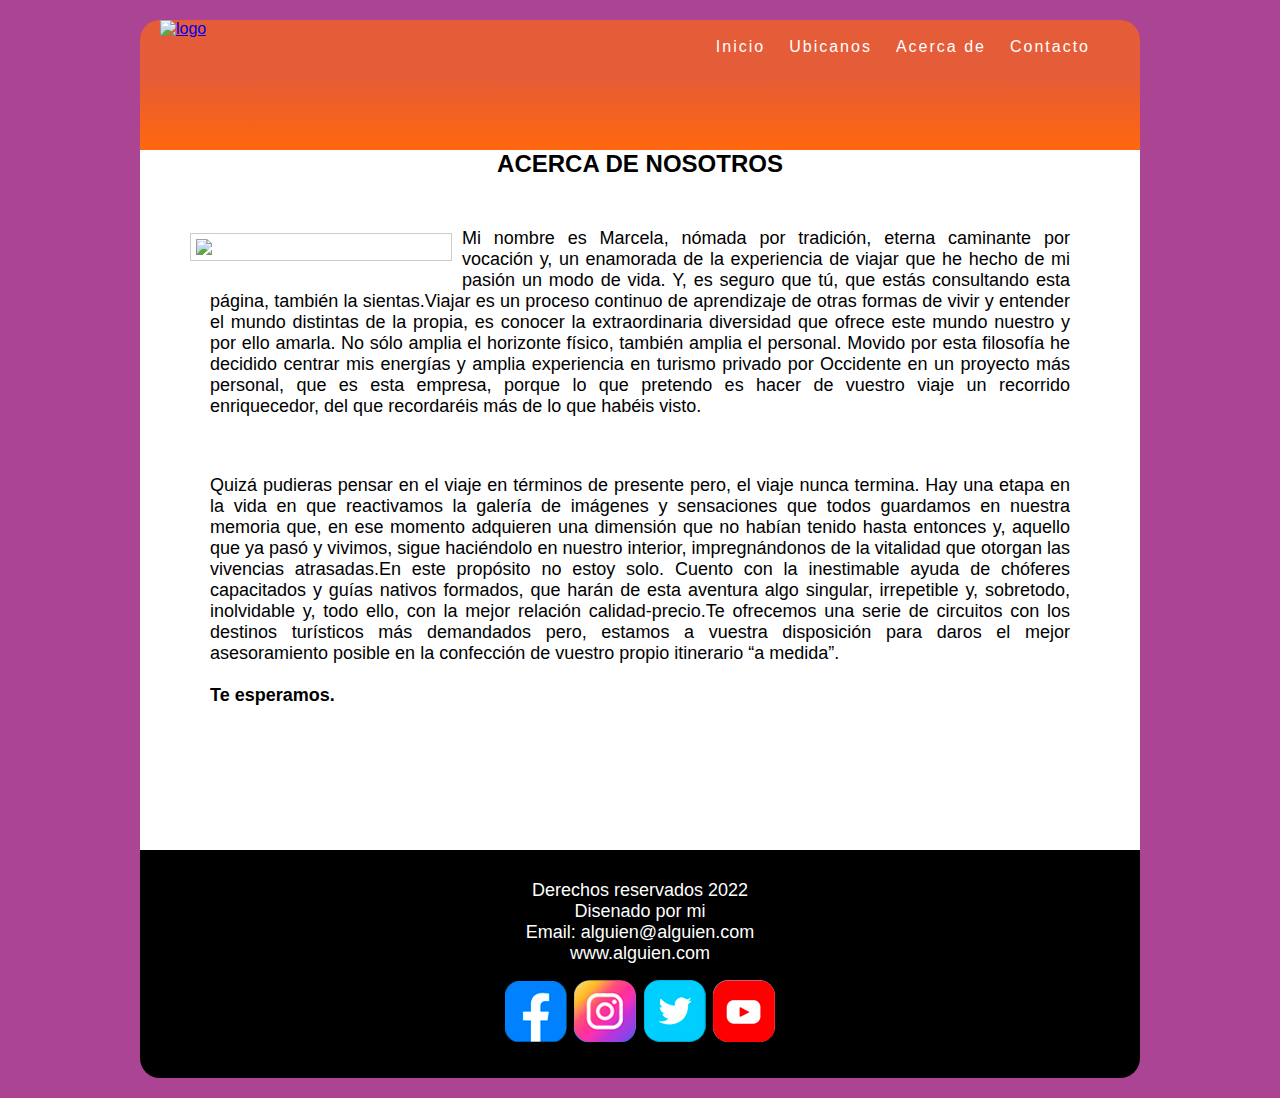
==== acerca de.html @ 9cdaa5a6 "actualización de contenido" ====
<!DOCTYPE html>
<html lang="es">
<head>
    <meta charset="UTF-8">
    
    <meta name="viewport" content="width=device-width, initial-scale=1.0">
    <title>Html y CSS</title>
    <link rel="stylesheet" href="estilos.css">
    <link rel="shorcut icon" href="img/html5.png">
    
</head> 
<body>
    <header>
        <section id="logo">
            <a href="index.html"><img src="img/logo.png" alt="logo"></a>
        </section>
        <nav class="nav container" id="nav">
            <ul class="nav__links">

                <li class="nav__item">
                    <a href="index.html" class="nav__link">Inicio</a>
                </li>
                <li class="nav__item">
                    <a href="ubicacion.html" class="nav__link">Ubicanos</a>
                </li>
                <li class="nav__item">
                    <a href="#" class="nav__link">Acerca de</a>
                </li>
                <li class="nav__item">
                    <a href="contacto.html" class="nav__link">Contacto</a>
                </li>

            </ul>

                <a href="#nav" class="menu__abre">
                    <img src="img/menu.svg" class="nav__icon">
                </a>

                <a href="#" class="menu__cierra">
                    <img src="img/close.svg" class="nav__icon">
                </a>

        </nav>
    </header>
    
        <section id="contenedor">
            <section id="contenido">
                                
                <h2>ACERCA DE NOSOTROS</h2>
                <img src="img/imagen3.jpg" class="img-izq">
                <p>Mi nombre es Marcela, nómada por tradición, eterna caminante por vocación y, un enamorada de la experiencia de viajar que he hecho de mi pasión un modo de vida.

                    Y, es seguro que tú, que estás consultando esta página, también la sientas.
                    
                    ​Viajar es un proceso continuo de aprendizaje de otras formas de vivir y entender el mundo distintas de la propia, es conocer la extraordinaria diversidad que ofrece este mundo nuestro y por ello amarla. No sólo amplia el horizonte físico, también amplia el personal. Movido por esta filosofía he decidido centrar mis energías y amplia experiencia en turismo privado por Occidente en un proyecto más personal, que es esta empresa, porque lo que pretendo es hacer de vuestro viaje un recorrido enriquecedor, del que recordaréis más de lo que habéis visto.
                    
                </p>
                <br>
                <p> ​Quizá pudieras pensar en el viaje en términos de presente pero, el viaje nunca termina. Hay una etapa en la vida en que reactivamos la galería de imágenes y sensaciones que todos guardamos en nuestra memoria que, en ese momento adquieren una dimensión que no habían tenido hasta entonces y, aquello que ya pasó y vivimos, sigue haciéndolo en nuestro interior, impregnándonos de la vitalidad que otorgan las vivencias atrasadas.
                    
                    ​En este propósito no estoy solo. Cuento con la inestimable ayuda de chóferes capacitados y guías nativos formados, que harán de esta aventura algo singular, irrepetible y, sobretodo, inolvidable y, todo ello, con la mejor relación calidad-precio.
                    
                    ​Te ofrecemos una serie de circuitos con los destinos turísticos más demandados pero, estamos a vuestra disposición para daros el mejor asesoramiento posible en la confección de vuestro propio itinerario “a medida”.
                    <br>
                    <br>
                    ​
                    
                    <b>Te esperamos.</b>
                </p>            
                
                
            </section>
            
        </section>
        
    
    <footer>
        Derechos reservados 2022 <br>
        Disenado por mi <br>
        Email: alguien@alguien.com <br>
        www.alguien.com <br>

        <a href="https:\\facebook.com" target="_blank"><img src="img/facebook.png" class="redes"></a>
        <a href="https:\\instagram.com" target="_blank"><img src="img/Instagram.png" class="redes"></a>
        <a href="https:\\twitter.com" target="_blank"><img src="img/Twitter.png" class="redes"></a>
        <a href="https:\\youtube.com" target="_blank"><img src="img/Youtube.png" class="redes"></a>

    </footer>

</body>
</html>
---- estilos.css ----
*{
	margin: 0;
	padding: 0px;
}

body{
	
	padding: 20px;
	height: 100%; 
	font-family: 'Noto Sans', sans-serif;
	background-color: #ab4493; 
		  
}

header {
	max-height: 195px;
	max-width: 1000px;
	min-height: 130px;
	margin: 0 auto;
	border-radius: 20px 20px 0 0;
	
/* Permalink - use to edit and share this gradient: https://colorzilla.com/gradient-editor/#ff670f+12,ff670f+100&0.69+43,1+99 */
background: -moz-linear-gradient(top,  rgba(255,103,15,0.69) 12%, rgba(255,103,15,0.69) 43%, rgba(255,103,15,1) 99%, rgba(255,103,15,1) 100%); /* FF3.6-15 */
background: -webkit-linear-gradient(top,  rgba(255,103,15,0.69) 12%,rgba(255,103,15,0.69) 43%,rgba(255,103,15,1) 99%,rgba(255,103,15,1) 100%); /* Chrome10-25,Safari5.1-6 */
background: linear-gradient(to bottom,  rgba(255,103,15,0.69) 12%,rgba(255,103,15,0.69) 43%,rgba(255,103,15,1) 99%,rgba(255,103,15,1) 100%); /* W3C, IE10+, FF16+, Chrome26+, Opera12+, Safari7+ */
filter: progid:DXImageTransform.Microsoft.gradient( startColorstr='#b0ff670f', endColorstr='#ff670f',GradientType=0 ); /* IE6-9 */

	/* Permalink - use to edit and share this gradient: https://colorzilla.com/gradient-editor/#a90329+36,6d0019+95 */
/*	background: #a90329; /* Old browsers */
/*	background: -moz-linear-gradient(top,  #a90329 36%, #6d0019 95%); /* FF3.6-15 */
/*	background: -webkit-linear-gradient(top,  #a90329 36%,#6d0019 95%); /* Chrome10-25,Safari5.1-6 */
/*	background: linear-gradient(to bottom,  #a90329 36%,#6d0019 95%); /* W3C, IE10+, FF16+, Chrome26+, Opera12+, Safari7+ */
/*	filter: progid:DXImageTransform.Microsoft.gradient( startColorstr='#a90329', endColorstr='#6d0019',GradientType=0 ); /* IE6-9 */ 

}


#logo{
	
	width: 220px;
	float: left;
	margin-top: 0px;
	margin-left: 20px;
	animation: 1s entradalogo 1;

}
#logo img{
	max-width: 500px;
	
}


#logo img:hover {
	filter: grayscale(100%);
}

#contenedor{
	max-width: 1000px;
	min-height: 700px;
	background: #fff;
	margin: 0 auto;
	display: flex;
}

#contenido h2{
	text-align: center;
	margin-bottom: 30px;
}
#ubica{
	margin-top: 20px;
}


#mapa{
	margin-top: 20px;
	overflow:hidden;
    border-radius: 20px; 
    position:relative;
    height:500px;
}
iframe{
    left:0;
    top:0;
    height:100%;
    width:100%;
    position:absolute;
}


#contenido p{
	margin-bottom: 30px;
	font-family: arial;
	font-size: 18px;
	text-align: justify;
	margin: 0 auto;
	padding: 20px;
	
}

.img-izq{
	float: left;
	margin-right: 10px;
	margin-bottom: 10px;
	margin-top:25px;
	width: 250px;
	border: 1px solid #ccc;
	padding: 5px;
}


#contenido{
	width: 900px;
	min-height: 700px;
	background: #fff;
	
	box-sizing: border-box;
	margin: 0 auto;
}

footer{
	max-width: 1000px;
	background: #000;
	margin: 0 auto;
	border-radius: 0 0 20px 20px;
	color: #fff;
	text-align: center;
	padding: 30px;
	box-sizing: border-box;
	font-family: arial;
	font-size: 18px;
}

.container{
	margin: 0 auto;
	width: 90%;
	max-width: 1200px;
	overflow: hidden;
  }
  
  	 
  .nav{
	--state-close: scale(0);
	--state-hamburguer:scale(1);
	--state-menu: translate(-100%);
  
	padding: 0px 0;
	display: grid;
	justify-content: space-between;
	align-items: center;
	grid-template-columns: repeat(2, max-content);
  }
  
  .nav:target{
	--state-menu: translate(0);
	--state-close: scale(1);
	--state-hamburguer:scale(0);
  }
  
  .nav__logo{
	font-size: 2.5rem;
	z-index: 1;
  }
  
  .menu__abre, 
  .menu__cierra{
	cursor: pointer;
	grid-column: -2/-1;
	grid-row: 1/2;
	transition: .4s transform;
  }
  
  .menu__abre{
	transform: var(--state-hamburguer);
  }
  
  .menu__cierra{
	transform: var(--state-close);
	
  }
  
  .nav__icon{
	width: 40px;
  }
  
  .nav__links{
	
	position: absolute;
	top: 0;
	bottom: 0px;
	left: 0;
	right: 0;
	padding: 0;
	margin-bottom: 40px;
  
	display: grid;
	align-content: center;
	gap: 2em;
	padding-left: 5%;
  
	transform: var(--state-menu);
	transition: .3s transform;
	background: rgba(211, 84, 0, .7);
  }
  
  .nav__item{
	list-style: none;
	--clippy: polygon(0 1%, 0 0, 0 100%, 0% 100%);

	
  }
  
  .nav__link{
	color: #fff;
	text-decoration: none;
	font-size: 1.5rem;
	letter-spacing: 2px;
  }
  .nav__item::after{
	content: "";
	display: block;
	background: #fff;
	width: 90%;
	margin-top: 3px;
	height: 3px;
	clip-path: var(--clippy);
	transition: clip-path .3s;
  }
  
  .nav__item:hover{
	--clippy: polygon(0 1%, 100% 0, 100% 100%, 0 100%);
  }
  
  
  .redes{
	padding-top: 15px;
	cursor: pointer;
	
	}
	.redes:hover{
		border-radius:50%;
		-webkit-border-radius:50%;
		box-shadow: 0px 0px 10px 10px #ec731e;
		box-shadow: 10px 10px 20px 20px #ec731e;
		
		}
	aside{
		width: 30%;
		padding: 2%;
		margin-left: 3%;
		margin-bottom: 3%;
		float: right;
		font-style: italic;
		background-color: lightgray;
		border-radius: 8px;
		border-style:solid;
		border-color: #6d0019;
		border-block-width: 3px;
		
	}
  
  @media (min-width:868px) {
	.nav{
		--state-hamburguer:scale(0);
		--state-menu: translate(0);
}
	
	.nav:target{
		--state-close: scale(0);
		
		
	}
  
	.nav__links{
		padding: 0;
		background-color: unset;
		position: unset;
		gap: 1.5em;
		grid-auto-flow: column;
	
		transform: unset;
	  
		grid-column: -2/-1;
		grid-row: 1/2;
	  
	}
	
  
	.nav__link{
		font-size: 1rem;
		letter-spacing: none;
		
		
	}
	
  }

 @keyframes entradalogo {
	0% {
	transform: translateY(-200px);
	transform: rotate(270deg);
	width: 1200px;
	
	}
}

/*@keyframes rotacion {
	0% {
	transform: rotate(270deg);
	}
}
*/

.alert{
    display: block;
    padding: 12px 20px;
    background: #f8d7da;
    color: #721c24;
    margin-bottom: 10px;
    border: 3px solid #f5c6cb;
    
}


.contenedor{
    width: 90%;
    max-width: 1000px;
    background: #fff;
    padding: 40px;
    margin: 20px auto;
    box-shadow: 0px 1px 2px rgba(0, 0, 0, .5);
}




.formulario input[type='text'],
.formulario textarea{
	max-height: 195;
	max-width: 960px;
	width: 100%;
	margin: 0 auto;	
	display: flex;
   
    overflow: hidden;
    flex-wrap: wrap;

    margin-bottom: 15px;
    padding: 12px 20px;
   
    border: 2px solid rgba(231, 115, 7, 0.877);
    color: #999;
    font-family: 'Open Sans',sans-serif;
    font-weight: 400;
    outline: 0;
    
    
}

.formulario textarea{
    
    min-height: 150px;
    max-height: 200px;
    
}

.formulario input[type='text']:focus,
.formulario textarea:focus{
    border: 1px solid #15CF8A;
    
}


.formulario button{
    padding: 12px 30px;
    border: transparent;
    background: #15CF8A;
    color: #fff;
    cursor: pointer;
    float: right;
}




@media (max-width: 800px){
  
    .contenido .info,
    .contenido .formulario{
        width: 100%;
        padding: 0px;
    }
 
    .contenido .info{
        margin-bottom: 30px;
    }
	#logo img{
		max-width: 400px;
	   }
 }

 @media (max-width: 520px){
	.contenedor{
		padding: 40px 20px;
	}
 
	.contenido .info,
	.contenido .formulario{
		width: 100%;
		padding: 0px;
	}
 
	.contenido .info{
		margin-bottom: 30px;
	}
	#logo img{
	 max-width: 250px;
	}
 }
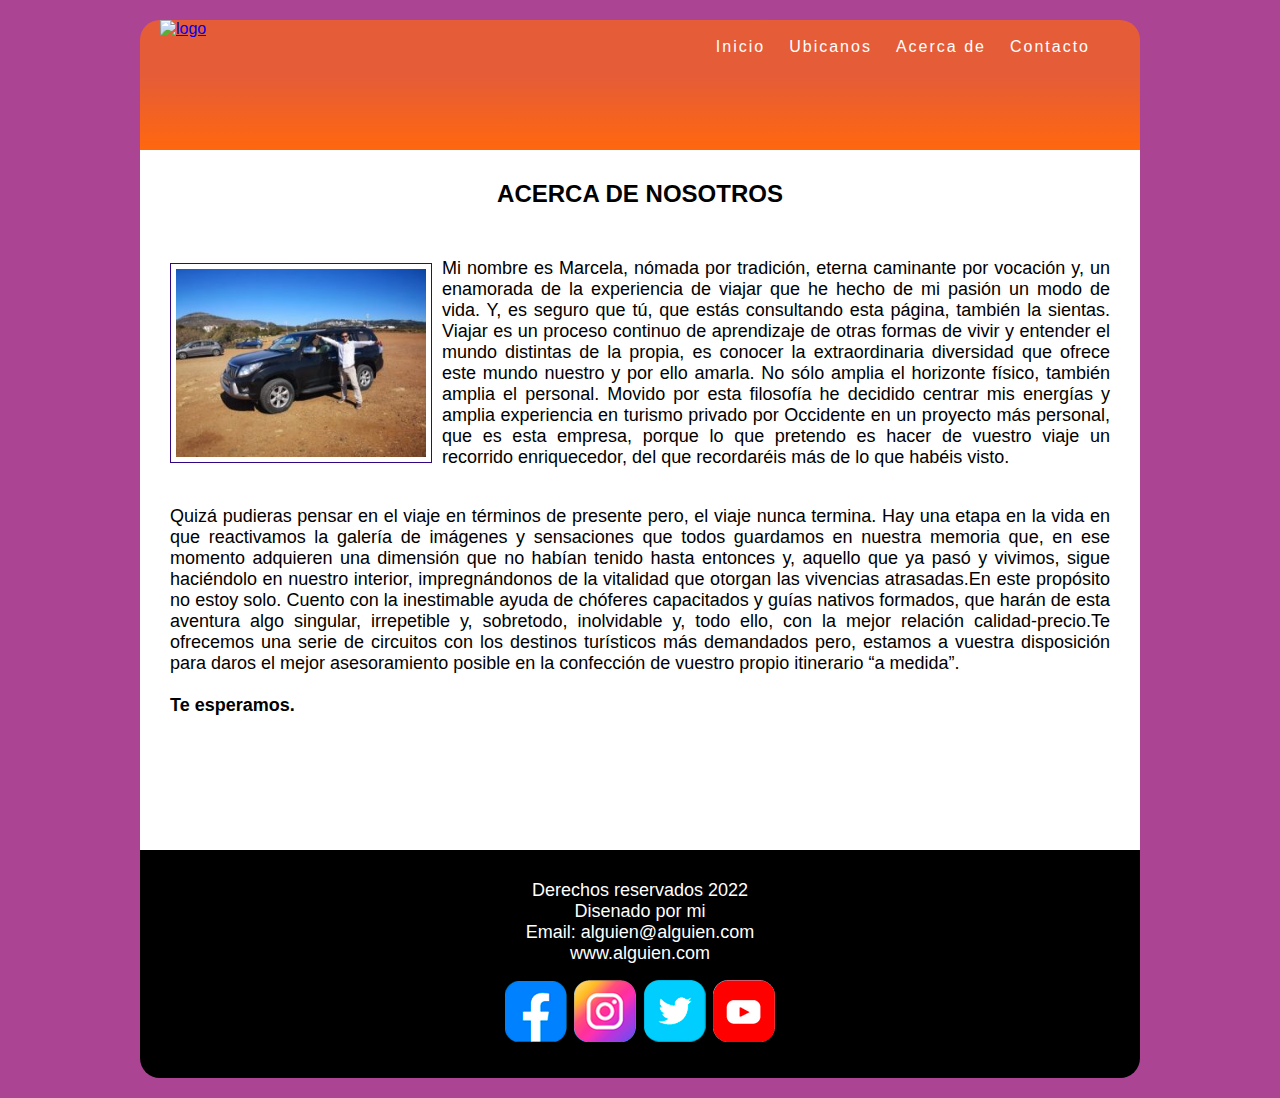
==== commit fbc031c0: "correccion de alineacion y margenes" ====
--- a/acerca de.html
+++ b/acerca de.html
@@ -89,3 +89,4 @@
 
 </body>
 </html>
+
--- a/estilos.css
+++ b/estilos.css
@@ -4,12 +4,11 @@
 }
 
 body{
-	
+
 	padding: 20px;
 	height: 100%; 
 	font-family: 'Noto Sans', sans-serif;
 	background-color: #ab4493; 
-		  
 }
 
 header {
@@ -56,36 +55,34 @@
 
 #contenedor{
 	max-width: 1000px;
-	min-height: 700px;
 	background: #fff;
 	margin: 0 auto;
 	display: flex;
+	box-sizing: border-box;
 }
 
 #contenido h2{
 	text-align: center;
 	margin-bottom: 30px;
 }
-#ubica{
-	margin-top: 20px;
-}
-
-
-#mapa{
-	margin-top: 20px;
+
+.mapa1{
 	overflow:hidden;
-    border-radius: 20px; 
+	padding-bottom:56.25%;
     position:relative;
-    height:500px;
-}
-iframe{
-    left:0;
-    top:0;
-    height:100%;
-    width:100%;
-    position:absolute;
-}
-
+	
+}
+
+.mapa1 iframe{
+	
+	border-radius: 20px;
+	left:0;
+	top:0;
+	height:100%;
+	width:100%;
+	position:absolute;
+
+}
 
 #contenido p{
 	margin-bottom: 30px;
@@ -93,26 +90,29 @@
 	font-size: 18px;
 	text-align: justify;
 	margin: 0 auto;
-	padding: 20px;
+	padding-top: 20px;
+	
 	
 }
 
 .img-izq{
 	float: left;
 	margin-right: 10px;
-	margin-bottom: 10px;
+	margin-bottom: 5px;
 	margin-top:25px;
 	width: 250px;
-	border: 1px solid #ccc;
+	border: 1px solid rgb(50, 7, 131);
 	padding: 5px;
+	
+	
 }
 
 
 #contenido{
-	width: 900px;
+	width: 1000px;
 	min-height: 700px;
 	background: #fff;
-	
+	padding: 30px;
 	box-sizing: border-box;
 	margin: 0 auto;
 }
@@ -167,6 +167,8 @@
 	grid-column: -2/-1;
 	grid-row: 1/2;
 	transition: .4s transform;
+
+ 	z-index:10;
   }
   
   .menu__abre{
@@ -191,6 +193,7 @@
 	right: 0;
 	padding: 0;
 	margin-bottom: 40px;
+	
   
 	display: grid;
 	align-content: center;
@@ -200,6 +203,8 @@
 	transform: var(--state-menu);
 	transition: .3s transform;
 	background: rgba(211, 84, 0, .7);
+	position:fixed;
+ 	z-index:10;
   }
   
   .nav__item{
@@ -245,9 +250,10 @@
 		}
 	aside{
 		width: 30%;
-		padding: 2%;
+		min-width: 150px;
+		padding: 1%;
 		margin-left: 3%;
-		margin-bottom: 3%;
+		margin-bottom: 2%;
 		float: right;
 		font-style: italic;
 		background-color: lightgray;
@@ -255,6 +261,7 @@
 		border-style:solid;
 		border-color: #6d0019;
 		border-block-width: 3px;
+		
 		
 	}
   
@@ -396,6 +403,7 @@
 	#logo img{
 		max-width: 400px;
 	   }
+	   
  }
 
  @media (max-width: 520px){
